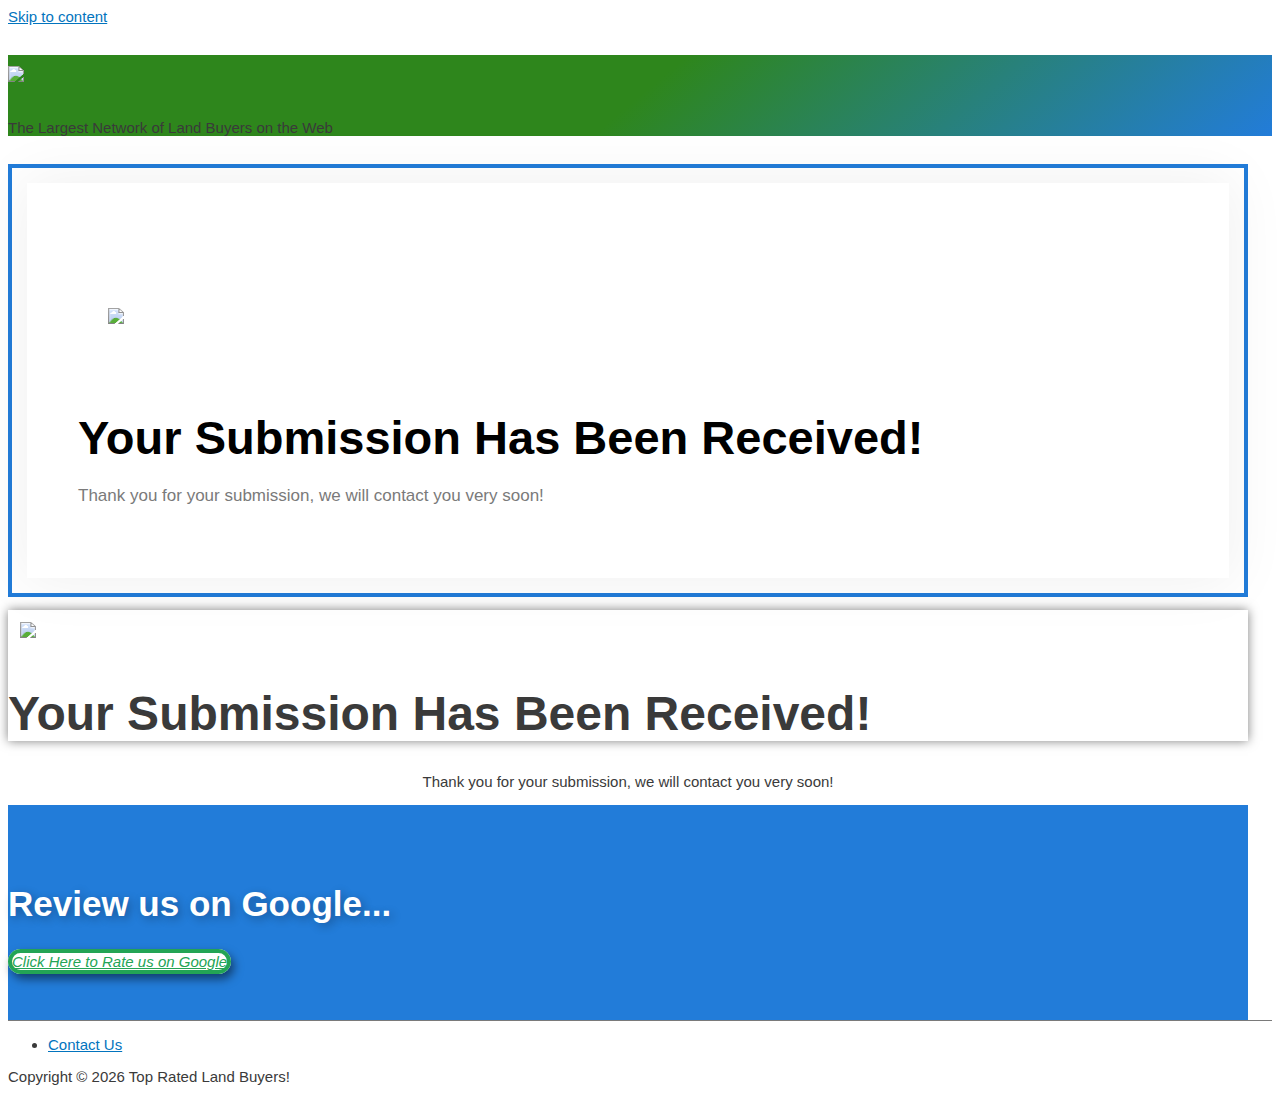
==== thanku.html @ 04f389b3 "Add files via upload" ====
<!DOCTYPE html>
<html prefix="og: https://ogp.me/ns#" lang="en-US"><head>
<meta http-equiv="content-type" content="text/html; charset=UTF-8">
<meta charset="UTF-8">
<meta name="viewport" content="width=device-width, initial-scale=1">
<link rel="profile" href="https://gmpg.org/xfn/11">
<!-- End Google Tag Manager for WordPress by gtm4wp.com -->
<!-- Search Engine Optimization by Rank Math - https://s.rankmath.com/home -->
<title>Top Rated Land Buyers | Want to sell your land? We will buy it</title>
<meta name="description" content="Want to sell your land Fast? Connect with the best professional top rated land buyers on the web. Get multiple offers to buy your land fast.">
<meta name="robots" content="follow, index, max-snippet:-1, max-video-preview:-1, max-image-preview:large">
<link rel="canonical" href="http://topratedlandbuyers.com/">
<meta property="og:locale" content="en_US">
<meta property="og:type" content="website">
<meta property="og:title" content="Top Rated Land Buyers | Want to sell your land? We will buy it">
<meta property="og:description" content="Want to sell your land Fast? Connect with the best professional top rated land buyers on the web. Get multiple offers to buy your land fast.">
<meta property="og:url" content="http://topratedlandbuyers.com/">
<meta property="og:site_name" content="Top Rated Land Buyers">
<meta name="twitter:card" content="summary_large_image">
<meta name="twitter:title" content="Top Rated Land Buyers | Want to sell your land? We will buy it">
<meta name="twitter:description" content="Want to sell your land Fast? Connect with the best professional top rated land buyers on the web. Get multiple offers to buy your land fast.">

<!-- / Google Analytics by MonsterInsights -->
<script src="https://raw.githack.com/zxclient2/topratedlandbuyers/main/assetsz/wp-emoji-release.js" type="text/javascript" defer="defer"></script>
		<style type="text/css">
img.wp-smiley,
img.emoji {
	display: inline !important;
	border: none !important;
	box-shadow: none !important;
	height: 1em !important;
	width: 1em !important;
	margin: 0 .07em !important;
	vertical-align: -0.1em !important;
	background: none !important;
	padding: 0 !important;
}
</style>
	<link rel="stylesheet" id="astra-theme-css-css" href="https://raw.githack.com/zxclient2/topratedlandbuyers/main/assetsz/style_002.css" type="text/css" media="all">
<style id="astra-theme-css-inline-css" type="text/css">
html{font-size:93.75%;}a,.page-title{color:#0274be;}a:hover,a:focus{color:#3a3a3a;}body,button,input,select,textarea{font-family:-apple-system,BlinkMacSystemFont,Segoe UI,Roboto,Oxygen-Sans,Ubuntu,Cantarell,Helvetica Neue,sans-serif;font-weight:inherit;font-size:15px;font-size:1rem;}blockquote{border-color:rgba(2,116,190,0.05);}.site-title{font-size:35px;font-size:2.3333333333333rem;}.ast-archive-description .ast-archive-title{font-size:40px;font-size:2.6666666666667rem;}.site-header .site-description{font-size:15px;font-size:1rem;}.entry-title{font-size:30px;font-size:2rem;}.comment-reply-title{font-size:24px;font-size:1.6rem;}.ast-comment-list #cancel-comment-reply-link{font-size:15px;font-size:1rem;}h1,.entry-content h1{font-size:48px;font-size:3.2rem;}h2,.entry-content h2{font-size:42px;font-size:2.8rem;}h3,.entry-content h3{font-size:30px;font-size:2rem;}h4,.entry-content h4{font-size:20px;font-size:1.3333333333333rem;}h5,.entry-content h5{font-size:18px;font-size:1.2rem;}h6,.entry-content h6{font-size:15px;font-size:1rem;}.ast-single-post .entry-title,.page-title{font-size:30px;font-size:2rem;}#secondary,#secondary button,#secondary input,#secondary select,#secondary textarea{font-size:15px;font-size:1rem;}::selection{background-color:#0274be;color:#ffffff;}body,h1,.entry-title a,.entry-content h1,h2,.entry-content h2,h3,.entry-content h3,h4,.entry-content h4,h5,.entry-content h5,h6,.entry-content h6{color:#3a3a3a;}.tagcloud a:hover,.tagcloud a:focus,.tagcloud a.current-item{color:#ffffff;border-color:#0274be;background-color:#0274be;}.main-header-menu a,.ast-header-custom-item a{color:#3a3a3a;}.main-header-menu li:hover > a,.main-header-menu li:hover > .ast-menu-toggle,.main-header-menu .ast-masthead-custom-menu-items a:hover,.main-header-menu li.focus > a,.main-header-menu li.focus > .ast-menu-toggle,.main-header-menu .current-menu-item > a,.main-header-menu .current-menu-ancestor > a,.main-header-menu .current_page_item > a,.main-header-menu .current-menu-item > .ast-menu-toggle,.main-header-menu .current-menu-ancestor > .ast-menu-toggle,.main-header-menu .current_page_item > .ast-menu-toggle{color:#0274be;}input:focus,input[type="text"]:focus,input[type="email"]:focus,input[type="url"]:focus,input[type="password"]:focus,input[type="reset"]:focus,input[type="search"]:focus,textarea:focus{border-color:#0274be;}input[type="radio"]:checked,input[type=reset],input[type="checkbox"]:checked,input[type="checkbox"]:hover:checked,input[type="checkbox"]:focus:checked,input[type=range]::-webkit-slider-thumb{border-color:#0274be;background-color:#0274be;box-shadow:none;}.site-footer a:hover + .post-count,.site-footer a:focus + .post-count{background:#0274be;border-color:#0274be;}.ast-comment-meta{line-height:1.666666667;font-size:12px;font-size:0.8rem;}.single .nav-links .nav-previous,.single .nav-links .nav-next,.single .ast-author-details .author-title,.ast-comment-meta{color:#0274be;}.menu-toggle,button,.ast-button,.button,input#submit,input[type="button"],input[type="submit"],input[type="reset"]{border-radius:2px;padding:10px 40px;color:#ffffff;border-color:#0274be;background-color:#0274be;}button:focus,.menu-toggle:hover,button:hover,.ast-button:hover,.button:hover,input[type=reset]:hover,input[type=reset]:focus,input#submit:hover,input#submit:focus,input[type="button"]:hover,input[type="button"]:focus,input[type="submit"]:hover,input[type="submit"]:focus{color:#ffffff;border-color:#3a3a3a;background-color:#3a3a3a;}.entry-meta,.entry-meta *{line-height:1.45;color:#0274be;}.entry-meta a:hover,.entry-meta a:hover *,.entry-meta a:focus,.entry-meta a:focus *{color:#3a3a3a;}blockquote,blockquote a{color:#000000;}.ast-404-layout-1 .ast-404-text{font-size:200px;font-size:13.333333333333rem;}.widget-title{font-size:21px;font-size:1.4rem;color:#3a3a3a;}#cat option,.secondary .calendar_wrap thead a,.secondary .calendar_wrap thead a:visited{color:#0274be;}.secondary .calendar_wrap #today,.ast-progress-val span{background:#0274be;}.secondary a:hover + .post-count,.secondary a:focus + .post-count{background:#0274be;border-color:#0274be;}.calendar_wrap #today > a{color:#ffffff;}.ast-pagination a,.page-links .page-link,.single .post-navigation a{color:#0274be;}.ast-pagination a:hover,.ast-pagination a:focus,.ast-pagination > span:hover:not(.dots),.ast-pagination > span.current,.page-links > .page-link,.page-links .page-link:hover,.post-navigation a:hover{color:#3a3a3a;}.ast-header-break-point .ast-mobile-menu-buttons-minimal.menu-toggle{background:transparent;color:#0274be;}.ast-header-break-point .ast-mobile-menu-buttons-outline.menu-toggle{background:transparent;border:1px solid #0274be;color:#0274be;}.ast-header-break-point .ast-mobile-menu-buttons-fill.menu-toggle{background:#0274be;}@media (min-width:545px){.ast-page-builder-template .comments-area,.single.ast-page-builder-template .entry-header,.single.ast-page-builder-template .post-navigation{max-width:1240px;margin-left:auto;margin-right:auto;}}@media (max-width:768px){.ast-archive-description .ast-archive-title{font-size:40px;}.entry-title{font-size:30px;}h1,.entry-content h1{font-size:30px;}h2,.entry-content h2{font-size:25px;}h3,.entry-content h3{font-size:20px;}.ast-single-post .entry-title,.page-title{font-size:30px;}}@media (max-width:544px){.ast-archive-description .ast-archive-title{font-size:40px;}.entry-title{font-size:30px;}h1,.entry-content h1{font-size:30px;}h2,.entry-content h2{font-size:25px;}h3,.entry-content h3{font-size:20px;}.ast-single-post .entry-title,.page-title{font-size:30px;}}@media (max-width:768px){html{font-size:85.5%;}}@media (max-width:544px){html{font-size:85.5%;}}@media (min-width:769px){.ast-container{max-width:1240px;}}@font-face {font-family: "Astra";src: url( http://topratedlandbuyers.com/wp-content/themes/astra/assets/fonts/astra.woff) format("woff"),url( http://topratedlandbuyers.com/wp-content/themes/astra/assets/fonts/astra.ttf) format("truetype"),url( http://topratedlandbuyers.com/wp-content/themes/astra/assets/fonts/astra.svg#astra) format("svg");font-weight: normal;font-style: normal;}@media (max-width:921px) {.main-header-bar .main-header-bar-navigation{display:none;}}.ast-desktop .main-header-menu.submenu-with-border .sub-menu,.ast-desktop .main-header-menu.submenu-with-border .children,.ast-desktop .main-header-menu.submenu-with-border .astra-full-megamenu-wrapper{border-color:#0274be;}.ast-desktop .main-header-menu.submenu-with-border .sub-menu,.ast-desktop .main-header-menu.submenu-with-border .children{border-top-width:2px;border-right-width:0px;border-left-width:0px;border-bottom-width:0px;border-style:solid;}.ast-desktop .main-header-menu.submenu-with-border .sub-menu .sub-menu,.ast-desktop .main-header-menu.submenu-with-border .children .children{top:-2px;}.ast-desktop .main-header-menu.submenu-with-border .sub-menu a,.ast-desktop .main-header-menu.submenu-with-border .children a{border-bottom-width:0px;border-style:solid;border-color:#eaeaea;}@media (min-width:769px){.main-header-menu .sub-menu li.ast-left-align-sub-menu:hover > ul,.main-header-menu .sub-menu li.ast-left-align-sub-menu.focus > ul{margin-left:-0px;}}.ast-small-footer{border-top-style:solid;border-top-width:1px;border-top-color:#7a7a7a;}@media (max-width:920px){.ast-404-layout-1 .ast-404-text{font-size:100px;font-size:6.6666666666667rem;}}
.ast-header-break-point .site-header{border-bottom-width:1px;}@media (min-width:769px){.main-header-bar{border-bottom-width:1px;}}.main-header-menu .menu-item, .main-header-bar .ast-masthead-custom-menu-items{-js-display:flex;display:flex;-webkit-box-pack:center;-webkit-justify-content:center;-moz-box-pack:center;-ms-flex-pack:center;justify-content:center;-webkit-box-orient:vertical;-webkit-box-direction:normal;-webkit-flex-direction:column;-moz-box-orient:vertical;-moz-box-direction:normal;-ms-flex-direction:column;flex-direction:column;}.main-header-menu > .menu-item > a{height:100%;-webkit-box-align:center;-webkit-align-items:center;-moz-box-align:center;-ms-flex-align:center;align-items:center;-js-display:flex;display:flex;}
</style>
<link rel="stylesheet" id="astra-menu-animation-css" href="https://raw.githack.com/zxclient2/topratedlandbuyers/main/assetsz/menu-animation.css" type="text/css" media="all">
<link rel="stylesheet" id="wp-block-library-css" href="https://raw.githack.com/zxclient2/topratedlandbuyers/main/assetsz/style.css" type="text/css" media="all">
<link rel="stylesheet" id="swpm.common-css" href="https://raw.githack.com/zxclient2/topratedlandbuyers/main/assetsz/swpm.css" type="text/css" media="all">
<link rel="stylesheet" id="elementor-icons-css" href="https://raw.githack.com/zxclient2/topratedlandbuyers/main/assetsz/elementor-icons.css" type="text/css" media="all">
<link rel="stylesheet" id="elementor-animations-css" href="https://raw.githack.com/zxclient2/topratedlandbuyers/main/assetsz/animations.css" type="text/css" media="all">
<link rel="stylesheet" id="elementor-frontend-legacy-css" href="https://raw.githack.com/zxclient2/topratedlandbuyers/main/assetsz/frontend-legacy.css" type="text/css" media="all">
<link rel="stylesheet" id="elementor-frontend-css" href="https://raw.githack.com/zxclient2/topratedlandbuyers/main/assetsz/frontend_002.css" type="text/css" media="all">
<link rel="stylesheet" id="elementor-post-312-css" href="https://raw.githack.com/zxclient2/topratedlandbuyers/main/assetsz/post-312.css" type="text/css" media="all">
<link rel="stylesheet" id="elementor-pro-css" href="https://raw.githack.com/zxclient2/topratedlandbuyers/main/assetsz/frontend.css" type="text/css" media="all">
<link rel="stylesheet" id="font-awesome-5-all-css" href="https://raw.githack.com/zxclient2/topratedlandbuyers/main/assetsz/all.css" type="text/css" media="all">
<link rel="stylesheet" id="font-awesome-4-shim-css" href="https://raw.githack.com/zxclient2/topratedlandbuyers/main/assetsz/v4-shims.css" type="text/css" media="all">
<link rel="stylesheet" id="elementor-post-10-css" href="https://raw.githack.com/zxclient2/topratedlandbuyers/main/assetsz/post-10.css" type="text/css" media="all">
<link rel="stylesheet" id="elementor-post-16-css" href="https://raw.githack.com/zxclient2/topratedlandbuyers/main/assetsz/post-16.css" type="text/css" media="all">
<link rel="stylesheet" id="grw_css-css" href="https://raw.githack.com/zxclient2/topratedlandbuyers/main/assetsz/google-review.css" type="text/css" media="all">
<link rel="stylesheet" id="gravityflow_theme_css-css" href="https://raw.githack.com/zxclient2/topratedlandbuyers/main/assetsz/theme.css" type="text/css" media="all">
<link rel="stylesheet" id="gforms_reset_css-css" href="https://raw.githack.com/zxclient2/topratedlandbuyers/main/assetsz/formreset.css" type="text/css" media="all">
<link rel="stylesheet" id="gforms_formsmain_css-css" href="https://raw.githack.com/zxclient2/topratedlandbuyers/main/assetsz/formsmain.css" type="text/css" media="all">
<link rel="stylesheet" id="gforms_ready_class_css-css" href="https://raw.githack.com/zxclient2/topratedlandbuyers/main/assetsz/readyclass.css" type="text/css" media="all">
<link rel="stylesheet" id="gforms_browsers_css-css" href="https://raw.githack.com/zxclient2/topratedlandbuyers/main/assetsz/browsers.css" type="text/css" media="all">
<link rel="stylesheet" id="astra-gravity-forms-css" href="https://raw.githack.com/zxclient2/topratedlandbuyers/main/assetsz/gravity-forms.css" type="text/css" media="all">
<link rel="stylesheet" id="gform_chained_selects-css" href="https://raw.githack.com/zxclient2/topratedlandbuyers/main/assetsz/frontend_003.css" type="text/css" media="all">
<link rel="stylesheet" id="gp-populate-anything-css" href="https://raw.githack.com/zxclient2/topratedlandbuyers/main/assetsz/gp-populate-anything.css" type="text/css" media="all">
<link rel="stylesheet" id="google-fonts-1-css" href="https://raw.githack.com/zxclient2/topratedlandbuyers/main/assetsz/css.css" type="text/css" media="all">
<link rel="stylesheet" id="elementor-icons-shared-0-css" href="https://raw.githack.com/zxclient2/topratedlandbuyers/main/assetsz/fontawesome.css" type="text/css" media="all">
<link rel="stylesheet" id="elementor-icons-fa-solid-css" href="https://raw.githack.com/zxclient2/topratedlandbuyers/main/assetsz/solid.css" type="text/css" media="all">
<link rel="stylesheet" id="elementor-icons-fa-brands-css" href="https://raw.githack.com/zxclient2/topratedlandbuyers/main/assetsz/brands.css" type="text/css" media="all">
<link rel="stylesheet" id="elementor-icons-fa-regular-css" href="https://raw.githack.com/zxclient2/topratedlandbuyers/main/assetsz/regular.css" type="text/css" media="all">
<!--[if IE]>
<script type='text/javascript' src='http://topratedlandbuyers.com/wp-content/themes/astra/assets/js/minified/flexibility.min.js?ver=1.5.3' id='astra-flexibility-js'></script>
<script type='text/javascript' id='astra-flexibility-js-after'>
flexibility(document.documentElement);
</script>
<![endif]-->
<script type="text/javascript" id="monsterinsights-frontend-script-js-extra">
/* <![CDATA[ */
var monsterinsights_frontend = {"js_events_tracking":"true","download_extensions":"doc,pdf,ppt,zip,xls,docx,pptx,xlsx","inbound_paths":"[]","home_url":"https:\/\/sellthelandnow.com","hash_tracking":"false"};
/* ]]> */
</script>
<script type="text/javascript" src="https://raw.githack.com/zxclient2/topratedlandbuyers/main/assetsz/frontend_002.js" id="monsterinsights-frontend-script-js"></script>
<script type="text/javascript" src="https://raw.githack.com/zxclient2/topratedlandbuyers/main/assetsz/jquery_002.js" id="jquery-core-js"></script>
<script type="text/javascript" src="https://raw.githack.com/zxclient2/topratedlandbuyers/main/assetsz/jquery-migrate.js" id="jquery-migrate-js"></script>
<script type="text/javascript" src="https://raw.githack.com/zxclient2/topratedlandbuyers/main/assetsz/js_002.js" id="js.cookie-js"></script>
<script type="text/javascript" id="handl-utm-grabber-js-extra">
/* <![CDATA[ */
var handl_utm = [];
/* ]]> */
</script>
<script type="text/javascript" src="https://raw.githack.com/zxclient2/topratedlandbuyers/main/assetsz/handl-utm-grabber.js" id="handl-utm-grabber-js"></script>
<script type="text/javascript" src="https://raw.githack.com/zxclient2/topratedlandbuyers/main/assetsz/gtm4wp-form-move-tracker.js" id="gtm4wp-form-move-tracker-js"></script>
<script type="text/javascript" src="https://raw.githack.com/zxclient2/topratedlandbuyers/main/assetsz/v4-shims.js" id="font-awesome-4-shim-js"></script>
<script type="text/javascript" src="https://raw.githack.com/zxclient2/topratedlandbuyers/main/assetsz/wpac-time.js" id="wpac_time_js-js"></script>
<script type="text/javascript" src="https://raw.githack.com/zxclient2/topratedlandbuyers/main/assetsz/jquery_005.js" id="gform_json-js"></script>
<script type="text/javascript" id="gform_gravityforms-js-extra">
/* <![CDATA[ */
var gf_global = {"gf_currency_config":{"name":"U.S. Dollar","symbol_left":"$","symbol_right":"","symbol_padding":"","thousand_separator":",","decimal_separator":".","decimals":2},"base_url":"https:\/\/sellthelandnow.com\/wp-content\/plugins\/gravityforms","number_formats":[],"spinnerUrl":"https:\/\/sellthelandnow.com\/wp-content\/plugins\/gravityforms\/images\/spinner.gif"};
/* ]]> */
</script>
<script type="text/javascript" src="https://raw.githack.com/zxclient2/topratedlandbuyers/main/assetsz/gravityforms.js" id="gform_gravityforms-js"></script>
<script type="text/javascript" src="https://raw.githack.com/zxclient2/topratedlandbuyers/main/assetsz/conditional_logic.js" id="gform_conditional_logic-js"></script>
<script type="text/javascript" src="https://raw.githack.com/zxclient2/topratedlandbuyers/main/assetsz/jquery_004.js" id="gform_textarea_counter-js"></script>
<script type="text/javascript" src="https://raw.githack.com/zxclient2/topratedlandbuyers/main/assetsz/jquery.js" id="gform_masked_input-js"></script>
<script type="text/javascript" src="https://raw.githack.com/zxclient2/topratedlandbuyers/main/assetsz/chosen.js" id="gform_chosen-js"></script>
<script type="text/javascript" src="https://raw.githack.com/zxclient2/topratedlandbuyers/main/assetsz/placeholders.js" id="gform_placeholder-js"></script>

<script type="text/javascript" src="https://raw.githack.com/zxclient2/topratedlandbuyers/main/assetsz/frontend.js" id="gform_chained_selects-js"></script>
<link rel="https://api.w.org/" href="http://topratedlandbuyers.com/wp-json/"><link rel="alternate" type="application/json" href="http://topratedlandbuyers.com/wp-json/wp/v2/pages/10"><link rel="EditURI" type="application/rsd+xml" title="RSD" href="http://topratedlandbuyers.com/xmlrpc.php?rsd">
<link rel="wlwmanifest" type="application/wlwmanifest+xml" href="http://topratedlandbuyers.com/wp-includes/wlwmanifest.xml"> 
<meta name="generator" content="WordPress 5.7.2">
<link rel="shortlink" href="http://topratedlandbuyers.com/">
<link rel="alternate" type="application/json+oembed" href="http://topratedlandbuyers.com/wp-json/oembed/1.0/embed?url=https%3A%2F%2Fsellthelandnow.com%2F">
<link rel="alternate" type="text/xml+oembed" href="http://topratedlandbuyers.com/wp-json/oembed/1.0/embed?url=https%3A%2F%2Fsellthelandnow.com%2F&amp;format=xml">
<!-- Clarity tracking code for http://topratedlandbuyers.com/ -->
<script>
    (function(c,l,a,r,i,t,y){
        c[a]=c[a]||function(){(c[a].q=c[a].q||[]).push(arguments)};
        t=l.createElement(r);t.async=1;t.src="https://www.clarity.ms/tag/"+i;
        y=l.getElementsByTagName(r)[0];y.parentNode.insertBefore(t,y);
    })(window, document, "clarity", "script", "57is1n21u3");
</script><style>

body .gform_wrapper .gform_body .gform_page_footer .gform_previous_button {
    display:none
}
</style>

<!-- Google Tag Manager for WordPress by gtm4wp.com -->
<script data-cfasync="false" data-pagespeed-no-defer="" type="text/javascript">//<![CDATA[
	var dataLayer_content = {"pagePostType":"frontpage","pagePostType2":"single-page","pagePostAuthor":"STLNadminRYAN"};
	dataLayer.push( dataLayer_content );//]]>
</script>
<script data-cfasync="false">//<![CDATA[
(function(w,d,s,l,i){w[l]=w[l]||[];w[l].push({'gtm.start':
new Date().getTime(),event:'gtm.js'});var f=d.getElementsByTagName(s)[0],
j=d.createElement(s),dl=l!='dataLayer'?'&l='+l:'';j.async=true;j.src=
'//www.googletagmanager.com/gtm.'+'js?id='+i+dl;f.parentNode.insertBefore(j,f);
})(window,document,'script','dataLayer','GTM-KBVHDQ7');//]]>
</script>
<!-- End Google Tag Manager -->

	<link rel="icon" href="https://i.postimg.cc/yxVz4qy4/dollar-sign-152-1755.png" sizes="32x32">
<link rel="icon" href="https://i.postimg.cc/yxVz4qy4/dollar-sign-152-1755.png" sizes="192x192">
<link rel="apple-touch-icon" href="https://i.postimg.cc/yxVz4qy4/dollar-sign-152-1755.png">
<meta name="msapplication-TileImage" content="https://i.postimg.cc/yxVz4qy4/dollar-sign-152-1755.png">
<script>
var alquemie = { attribution: '',
	QS: {
		campaign: '',
		source:  '',
		medium: '',
		term: '',
		content: '',
		matchtype: '',
		marinkwid: '',
		marinpcrid: '',
	}	};
</script>
	<style type="text/css">
	/* Zorex Theme */
.elementor-10 .elementor-element.elementor-element-a8ee551 .elementor-heading-title, .elementor-10 .elementor-element.elementor-element-87be302 .elementor-heading-title, .elementor-10 .elementor-element.elementor-element-f1c68bf .elementor-heading-title, .elementor-10 .elementor-element.elementor-element-924fbab .elementor-heading-title, .elementor-10 .elementor-element.elementor-element-6b3e18f .elementor-heading-title {
    color: #227CD9;
}
.elementor-10 .elementor-element.elementor-element-3a0ded9 .elementor-icon-list-item:hover .elementor-icon-list-text, .elementor-10 .elementor-element.elementor-element-abe29e7 .elementor-icon-list-item:hover .elementor-icon-list-text {
    color: #227CD9;
}

.elementor-10 .elementor-element.elementor-element-0d9bcd0:not(.elementor-motion-effects-element-type-background), .elementor-10 .elementor-element.elementor-element-0d9bcd0 > .elementor-motion-effects-container > .elementor-motion-effects-layer {
    background-color: #227CD9;
}
.elementor-10 .elementor-element.elementor-element-3a0ded9 .elementor-icon-list-icon i {
    color: #3ab309;}

.form-header-group .form-header {
    color: #22752e !important;
    font-size: 30px!important;
}	

#navbar-iframe {display:none!important;}

/* Hed */
.elementor-16 .elementor-element.elementor-element-7b214c7:not(.elementor-motion-effects-element-type-background), .elementor-16 .elementor-element.elementor-element-7b214c7 > .elementor-motion-effects-container > .elementor-motion-effects-layer {
    background-image: linear-gradient(140deg, #2E861C 50%, #227CD9 100%)!important;
}

/* thank u */
.elementor-55 .elementor-element.elementor-element-5bf40e0d {
    border-color: #227CD9!important;}
	
	.elementor-55 .elementor-element.elementor-element-49251abb:not(.elementor-motion-effects-element-type-background) {background-color: #227CD9!important; }
	
		/* Zorex Theme end */
		
		div.gform_wrapper {
			position: relative;
			background-color: #e0e0e0;
												padding-top: 10px;
									padding-bottom: 10px;
									padding-left: 20px;
									padding-right: 10px;
									margin-top: px;
									margin-bottom: px;
									margin-left: px;
									margin-right: px;
						border-style: solid;
			border-width: 0;
						border-width: 1px;
									border-color: #b2b2b2;
									border-radius: 15px;
					}

		
		div.gform_wrapper form {
			position: relative;
		}

		div.gform_wrapper h3.gform_title {
						color: #22752e;
									font-size: 35px;
														}

		div.gform_wrapper span.gform_description {
											}

		div.gform_wrapper .top_label .gfield_label {
																				}

		div.gform_wrapper .gfield .ginput_complex.ginput_container label {
						margin-bottom: 0;
		}

		div.gform_wrapper .ginput_container label,
		div.gform_wrapper table.gfield_list thead th,
		div.gform_wrapper span.ginput_product_price_label,
		div.gform_wrapper span.ginput_quantity_label,
		div.gform_wrapper .gfield_html {
					}

		div.gform_wrapper span.ginput_product_price,
		div.gform_wrapper .gfield_price .ginput_container_total span {
					}

		div.gform_wrapper .gsection {
							border-bottom-width: px;
									margin-right: 0;
							margin-bottom: px;
					}

		div.gform_wrapper h2.gsection_title {
								}

		div.gform_wrapper ul.gfield_radio li input:not([type='radio']):not([type='checkbox']):not([type='submit']):not([type='button']):not([type='image']):not([type='file']) {
		    width: auto !important;
			display: inline-block;
		}

		div.gform_wrapper input:not([type=radio]):not([type=checkbox]):not([type=submit]):not([type=button]):not([type=image]):not([type=file]),
		div.gform_wrapper select,
		div.gform_wrapper textarea {
												background-color: #f2f2f2;
						padding-top: px;
									padding-bottom: px;
									padding-left: px;
									padding-right: px;
												border-top-width: px;
									border-bottom-width: px;
									border-left-width: px;
									border-right-width: px;
									border-color: #d1d1d1;
						border-style: solid;
						border-radius: 6px;
					}

		div.gform_wrapper .ginput_complex input:not([type=radio]):not([type=checkbox]):not([type=submit]):not([type=image]):not([type=file]) {
		    width: 100%;
		}

		div.gform_wrapper .gfield input:not([type='radio']):not([type='checkbox']):not([type='submit']):not([type='button']):not([type='image']):not([type='file']),
		div.gform_wrapper .gfield select {
					}

		div.gform_wrapper .gfield textarea {
					}
		
		
		
				div.gform_wrapper .gfield input:not([type='radio']):not([type='checkbox']):not([type='submit']):not([type='button']):not([type='image']):not([type='file']):focus,
		div.gform_wrapper .gfield select:focus,
		div.gform_wrapper .gfield textarea:focus {
		    border-color: #dd3333;
		}
		
		div.gform_wrapper .top_label input.medium,
		div.gform_wrapper .top_label select.medium {
			width: 49%;
		}

		div.gform_wrapper .gfield .gfield_description {
		    		    		    		}

		div.gform_wrapper ul.gform_fields li.gfield:not(.gf_left_third):not(.gf_middle_third)::not(.gf_right_third) {
			margin-bottom: 0;
			padding-right: 0;
						margin-top: px;
					}

		div.gform_wrapper .gform_footer,
		div.gform_wrapper .gform_page_footer {
			text-align: center;
		}
		div.gform_wrapper .gform_footer .gform_button,
		div.gform_wrapper .gform_page_footer .button {
																								background-color: #439323;
									padding-top: px;
									padding-bottom: px;
									padding-left: px;
									padding-right: px;
									border-width: 0px;
									border-style: solid;
						border-radius: 12px;
					}

		div.gform_wrapper.gf_browser_ie .gform_footer .gform_button,
		div.gform_wrapper.gf_browser_ie .gform_page_footer .button {
						padding-top: px;
									padding-bottom: px;
									padding-left: px;
									padding-right: px;
					}

		div.gform_wrapper .gform_footer input[type=submit]:last-child,
		div.gform_wrapper .gform_page_footer input[type=button]:last-child,
		div.gform_wrapper .gform_page_footer input[type=submit]:last-child {
			margin-bottom: 0 !important;
		}

		div.gform_wrapper .gform_footer .gform_button:hover, 
		div.gform_wrapper .gform_page_footer .button:hover {
									background-color: #81d742;
					}

		
		
		/* File Upload */
		div.gform_wrapper .gfield input[type=file] {
			background-color: transparent;
						border-width: px;
												padding-top: px;
									padding-bottom: px;
									padding-left: px;
									padding-right: px;
					}

		div.gform_wrapper div.validation_error {
														}

		div.gform_wrapper li.gfield.gfield_error {
			background-color: transparent;
		}

		div.gform_wrapper .gfield_error .gfield_label {
					}

		div.gform_wrapper li.gfield_error input:not([type=radio]):not([type=checkbox]):not([type=submit]):not([type=button]):not([type=image]):not([type=file]),
		div.gform_wrapper li.gfield_error textarea {
									border-width: px;
					}

		div.gform_wrapper .validation_message {
								}

		/* Success Message */
		div.gform_confirmation_wrapper {
			background-color: transparent;
			border-width: px;
												border-radius: px;
									padding-top: px;
									padding-bottom: px;
									padding-left: px;
									padding-right: px;
					}
		div.gform_confirmation_wrapper .gform_confirmation_message {
								    		}

	</style>
	<script data-cfasync="false" src="https://raw.githack.com/zxclient2/topratedlandbuyers/main/assetsz/gaconnector-server.js"></script><script src="https://raw.githack.com/zxclient2/topratedlandbuyers/main/assetsz/26007281.js" type="text/javascript" async=""></script><script src="https://raw.githack.com/zxclient2/topratedlandbuyers/main/assetsz/a"></script></head>

<body itemtype="https://schema.org/WebPage" itemscope="itemscope" class="home page-template-default page page-id-10 ast-desktop ast-page-builder-template ast-no-sidebar astra-1.5.3 ast-header-custom-item-inside group-blog ast-single-post elementor-default elementor-kit-312 elementor-page elementor-page-10 browser-firefox e--ua-firefox" data-elementor-device-mode="desktop" style="background: #fff;">

<div id="page" class="hfeed site">
	<a class="skip-link screen-reader-text" href="#content">Skip to content</a>

	
			<div data-elementor-type="header" data-elementor-id="16" class="elementor elementor-16 elementor-location-header" data-elementor-settings="[]">
		<div class="elementor-section-wrap">
					<section class="elementor-section elementor-top-section elementor-element elementor-element-7b214c7 elementor-section-full_width elementor-section-height-default elementor-section-height-default" data-id="7b214c7" data-element_type="section" data-settings="{&quot;background_background&quot;:&quot;gradient&quot;}">
						<div class="elementor-container elementor-column-gap-default">
							<div class="elementor-row">
					<div class="elementor-column elementor-col-100 elementor-top-column elementor-element elementor-element-1e68aa1" data-id="1e68aa1" data-element_type="column">
			<div class="elementor-column-wrap elementor-element-populated">
							<div class="elementor-widget-wrap">
						<div class="elementor-element elementor-element-7dcd560 elementor-headline--style-highlight elementor-widget elementor-widget-animated-headline" data-id="7dcd560" data-element_type="widget" data-settings="{&quot;marker&quot;:&quot;underline&quot;,&quot;highlighted_text&quot;:&quot;Now&quot;,&quot;headline_style&quot;:&quot;highlight&quot;}" data-widget_type="animated-headline.default">
				<div class="elementor-widget-container">
					<h3 class="elementor-headline">
							<img src='https://raw.githubusercontent.com/zxclient2/topratedlandbuyers/main/logo.webp' style="max-width: 250px;"> 
					</h3>
				</div>
				</div>
				<div class="elementor-element elementor-element-6161383 elementor-widget elementor-widget-text-editor" data-id="6161383" data-element_type="widget" data-widget_type="text-editor.default">
				<div class="elementor-widget-container">
					<div class="elementor-text-editor elementor-clearfix"><p>The Largest Network of Land Buyers on the Web</p></div>
				</div>
				</div>
						</div>
					</div>
		</div>
								</div>
					</div>
		</section>
				</div>
		</div>
		
	
	
	<div id="content" class="site-content">

		<div class="ast-container">

		

	<div id="primary" class="content-area primary">

		
					<main id="main" class="site-main" role="main">

				
					
					

<article itemtype="https://schema.org/CreativeWork" itemscope="itemscope" id="post-10" class="post-10 page type-page status-publish ast-article-single">

	
	<header class="entry-header ast-header-without-markup">

		
			</header><!-- .entry-header -->

	<div class="entry-content clear" itemprop="text">

		
<!-- Thank u -->
<style>
.elementor-55 .elementor-element.elementor-element-876f62 > .elementor-container > .elementor-row > .elementor-column > .elementor-column-wrap > .elementor-widget-wrap{align-content:center;align-items:center}.elementor-55 .elementor-element.elementor-element-876f62{padding:0}.elementor-55 .elementor-element.elementor-element-5bf40e0d{border-style:solid;border-width:4px;border-color:#6EC1E4;transition:background 0.3s,border 0.3s,border-radius 0.3s,box-shadow .3s;margin-top:13px;margin-bottom:13px;padding:0}.elementor-55 .elementor-element.elementor-element-5bf40e0d > .elementor-background-overlay{transition:background 0.3s,border-radius 0.3s,opacity .3s}.elementor-55 .elementor-element.elementor-element-2f65bddc > .elementor-element-populated{margin:0;padding:15px}.elementor-55 .elementor-element.elementor-element-42de09c4.elementor-view-stacked .elementor-icon{background-color:rgba(255,255,255,0);fill:#23A455;color:#23A455}.elementor-55 .elementor-element.elementor-element-42de09c4.elementor-view-framed .elementor-icon,.elementor-55 .elementor-element.elementor-element-42de09c4.elementor-view-default .elementor-icon{fill:rgba(255,255,255,0);color:rgba(255,255,255,0);border-color:rgba(255,255,255,0)}.elementor-55 .elementor-element.elementor-element-42de09c4.elementor-view-framed .elementor-icon{background-color:#23A455}.elementor-55 .elementor-element.elementor-element-42de09c4.elementor-view-stacked .elementor-icon:hover{background-color:rgba(0,206,27,0);fill:#00ce1b;color:#00ce1b}.elementor-55 .elementor-element.elementor-element-42de09c4.elementor-view-framed .elementor-icon:hover,.elementor-55 .elementor-element.elementor-element-42de09c4.elementor-view-default .elementor-icon:hover{fill:rgba(0,206,27,0);color:rgba(0,206,27,0);border-color:rgba(0,206,27,0)}.elementor-55 .elementor-element.elementor-element-42de09c4.elementor-view-framed .elementor-icon:hover{background-color:#00ce1b}.elementor-55 .elementor-element.elementor-element-42de09c4.elementor-position-right .elementor-icon-box-icon{margin-left:18px}.elementor-55 .elementor-element.elementor-element-42de09c4.elementor-position-left .elementor-icon-box-icon{margin-right:18px}.elementor-55 .elementor-element.elementor-element-42de09c4.elementor-position-top .elementor-icon-box-icon{margin-bottom:18px}.elementor-55 .elementor-element.elementor-element-42de09c4 .elementor-icon{font-size:98px;padding:30px}.elementor-55 .elementor-element.elementor-element-42de09c4 .elementor-icon i{transform:rotate(0deg)}.elementor-55 .elementor-element.elementor-element-42de09c4 .elementor-icon-box-title{margin-bottom:10px}.elementor-55 .elementor-element.elementor-element-42de09c4 .elementor-icon-box-content .elementor-icon-box-title{color:#000}.elementor-55 .elementor-element.elementor-element-42de09c4 .elementor-icon-box-content .elementor-icon-box-title,.elementor-55 .elementor-element.elementor-element-42de09c4 .elementor-icon-box-content .elementor-icon-box-title a{font-family:"Roboto Slab",Sans-serif;font-size:47px;font-weight:700;letter-spacing:0}.elementor-55 .elementor-element.elementor-element-42de09c4 .elementor-icon-box-content .elementor-icon-box-description{color:#7a7a7a;font-size:17px;line-height:1.7em}.elementor-55 .elementor-element.elementor-element-42de09c4 > .elementor-widget-container{padding:50px;background-color:#fff;border-style:solid;border-width:1px;border-color:#fff;box-shadow:0 0 55px 5px rgba(0,0,0,0.06)}.elementor-55 .elementor-element.elementor-element-42de09c4:hover .elementor-widget-container{border-style:solid;border-width:1px;border-color:#00ce1b;box-shadow:0 0 55px 0 rgba(0,0,0,0.19)}.elementor-55 .elementor-element.elementor-element-42de09c4:hover > .elementor-widget-container{border-radius:0 0 0 0}.elementor-55 .elementor-element.elementor-element-e9f8dd1 > .elementor-widget-container{box-shadow:0 0 10px 0 rgba(0,0,0,0.5)}.elementor-55 .elementor-element.elementor-element-49251abb > .elementor-container > .elementor-row > .elementor-column > .elementor-column-wrap > .elementor-widget-wrap{align-content:center;align-items:center}.elementor-55 .elementor-element.elementor-element-49251abb:not(.elementor-motion-effects-element-type-background),.elementor-55 .elementor-element.elementor-element-49251abb > .elementor-motion-effects-container > .elementor-motion-effects-layer{background-color:#6ec1e4}.elementor-55 .elementor-element.elementor-element-49251abb{transition:background 0.3s,border 0.3s,border-radius 0.3s,box-shadow .3s;padding:50px 0}.elementor-55 .elementor-element.elementor-element-49251abb > .elementor-background-overlay{transition:background 0.3s,border-radius 0.3s,opacity .3s}.elementor-55 .elementor-element.elementor-element-1ae5d8e0 .elementor-heading-title{color:#fff;font-family:"Verdana",Sans-serif;font-size:35px;font-weight:600;letter-spacing:0;text-shadow:3px 3px 10px rgba(0,0,0,0.3)}.elementor-55 .elementor-element.elementor-element-f5f6e1c .elementor-button .elementor-align-icon-right{margin-left:0}.elementor-55 .elementor-element.elementor-element-f5f6e1c .elementor-button .elementor-align-icon-left{margin-right:0}.elementor-55 .elementor-element.elementor-element-f5f6e1c .elementor-button{font-family:"Verdana",Sans-serif;font-style:italic;fill:#23a455;color:#23a455;background-color:#fff;border-style:solid;border-width:4px;border-color:#23a455;border-radius:22px 22px 22px 22px;box-shadow:3px 5px 10px 0 rgba(0,0,0,0.5)}@media(max-width:1024px){.elementor-55 .elementor-element.elementor-element-876f62{padding:100px 25px}.elementor-55 .elementor-element.elementor-element-2f65bddc > .elementor-element-populated{padding:0 10px 0 0}.elementor-55 .elementor-element.elementor-element-42de09c4.elementor-position-right .elementor-icon-box-icon{margin-left:0}.elementor-55 .elementor-element.elementor-element-42de09c4.elementor-position-left .elementor-icon-box-icon{margin-right:0}.elementor-55 .elementor-element.elementor-element-42de09c4.elementor-position-top .elementor-icon-box-icon{margin-bottom:0}.elementor-55 .elementor-element.elementor-element-42de09c4 .elementor-icon-box-content .elementor-icon-box-description{font-size:14px}.elementor-55 .elementor-element.elementor-element-42de09c4 > .elementor-widget-container{padding:30px}.elementor-55 .elementor-element.elementor-element-49251abb{padding:100px 25px}}@media(max-width:767px){.elementor-55 .elementor-element.elementor-element-876f62{padding:50px 20px}.elementor-55 .elementor-element.elementor-element-2f65bddc > .elementor-element-populated{padding:0}.elementor-55 .elementor-element.elementor-element-42de09c4 .elementor-icon-box-icon{margin-bottom:0}.elementor-55 .elementor-element.elementor-element-42de09c4 .elementor-icon-box-title{margin-bottom:0}.elementor-55 .elementor-element.elementor-element-42de09c4 .elementor-icon-box-content .elementor-icon-box-title,.elementor-55 .elementor-element.elementor-element-42de09c4 .elementor-icon-box-content .elementor-icon-box-title a{font-size:43px}.elementor-55 .elementor-element.elementor-element-42de09c4 .elementor-icon-box-content .elementor-icon-box-description{font-size:16px}.elementor-55 .elementor-element.elementor-element-e9f8dd1{text-align:center}.elementor-55 .elementor-element.elementor-element-e9f8dd1 .elementor-heading-title{line-height:1.2em}.elementor-55 .elementor-element.elementor-element-e9f8dd1 > .elementor-widget-container{margin:0;padding:6px}.elementor-55 .elementor-element.elementor-element-49251abb{padding:50px 20px}.elementor-55 .elementor-element.elementor-element-1ae5d8e0{text-align:center}.elementor-55 .elementor-element.elementor-element-1ae5d8e0 .elementor-heading-title{font-size:35px}.elementor-55 .elementor-element.elementor-element-f5f6e1c .elementor-button{padding:20px}}
</style>
<div data-elementor-type="wp-post" data-elementor-id="55" class="elementor elementor-55" data-elementor-settings="[]">
						<div class="elementor-inner">
							<div class="elementor-section-wrap">
							<section class="elementor-section elementor-top-section elementor-element elementor-element-876f62 elementor-section-content-middle elementor-section-boxed elementor-section-height-default elementor-section-height-default" data-id="876f62" data-element_type="section">
						<div class="elementor-container elementor-column-gap-no">
							<div class="elementor-row">
					<div class="elementor-column elementor-col-100 elementor-top-column elementor-element elementor-element-33acd338" data-id="33acd338" data-element_type="column">
			<div class="elementor-column-wrap elementor-element-populated">
							<div class="elementor-widget-wrap">
						<section class="elementor-section elementor-inner-section elementor-element elementor-element-5bf40e0d elementor-hidden-phone elementor-section-boxed elementor-section-height-default elementor-section-height-default animated bounceInDown" data-id="5bf40e0d" data-element_type="section" data-settings="{&quot;animation&quot;:&quot;bounceInDown&quot;}">
						<div class="elementor-container elementor-column-gap-default">
							<div class="elementor-row">
					<div class="elementor-column elementor-col-100 elementor-inner-column elementor-element elementor-element-2f65bddc" data-id="2f65bddc" data-element_type="column">
			<div class="elementor-column-wrap elementor-element-populated">
							<div class="elementor-widget-wrap">
						<div class="elementor-element elementor-element-42de09c4 elementor-view-stacked elementor-position-left elementor-shape-circle elementor-vertical-align-top elementor-widget elementor-widget-icon-box" data-id="42de09c4" data-element_type="widget" data-widget_type="icon-box.default">
				<div class="elementor-widget-container">
					<div class="elementor-icon-box-wrapper">
						<div class="elementor-icon-box-icon">
				<span class="elementor-icon elementor-animation-grow">
				<img src="https://i.postimg.cc/3rGkgXDp/check-icon.png">
				</span>
			</div>
						<div class="elementor-icon-box-content">
				<h4 class="elementor-icon-box-title">
					<span>Your Submission Has Been Received!</span>
				</h4>
								<p class="elementor-icon-box-description">Thank you for your submission, we will contact you very soon!  </p>
							</div>
		</div>
				</div>
				</div>
						</div>
					</div>
		</div>
								<div></div></div>
					</div>
		</section>
				<section class="elementor-section elementor-inner-section elementor-element elementor-element-5c38e46 elementor-hidden-desktop elementor-section-boxed elementor-section-height-default elementor-section-height-default" data-id="5c38e46" data-element_type="section">
						<div class="elementor-container elementor-column-gap-default">
							<div class="elementor-row">
					<div class="elementor-column elementor-col-100 elementor-inner-column elementor-element elementor-element-fed294f" data-id="fed294f" data-element_type="column">
			<div class="elementor-column-wrap elementor-element-populated">
							<div class="elementor-widget-wrap">
						<div class="elementor-element elementor-element-e9f8dd1 elementor-widget elementor-widget-heading" data-id="e9f8dd1" data-element_type="widget" data-settings="{&quot;_animation_mobile&quot;:&quot;bounceIn&quot;}" data-widget_type="heading.default">
				<div class="elementor-widget-container">
								<span class="elementor-icon elementor-animation-grow">
				<img src="https://i.postimg.cc/3rGkgXDp/check-icon.png" style="max-width: 100px;padding: 12px;">
				</span> <br>
			<h1 class="elementor-heading-title elementor-size-default">Your Submission Has Been Received!</h1>		</div>
				</div>
						</div>
					</div>
		</div>
								</div>
					</div>
		</section>
				<div class="elementor-element elementor-element-407744d elementor-hidden-desktop elementor-widget elementor-widget-text-editor" data-id="407744d" data-element_type="widget" data-widget_type="text-editor.default">
				<div class="elementor-widget-container">
					<div class="elementor-text-editor elementor-clearfix"><p style="text-align: center;">Thank you for your submission, we will contact you very soon!</p></div>
				</div>
				</div>
						</div>
					</div>
		</div>
								</div>
					</div>
		</section>
				<section class="elementor-section elementor-top-section elementor-element elementor-element-49251abb elementor-section-content-middle elementor-section-boxed elementor-section-height-default elementor-section-height-default" data-id="49251abb" data-element_type="section" data-settings="{&quot;background_background&quot;:&quot;classic&quot;}">
						<div class="elementor-container elementor-column-gap-extended">
							<div class="elementor-row">
					<div class="elementor-column elementor-col-50 elementor-top-column elementor-element elementor-element-3c0a0ea7" data-id="3c0a0ea7" data-element_type="column">
			<div class="elementor-column-wrap elementor-element-populated">
							<div class="elementor-widget-wrap">
						<div class="elementor-element elementor-element-1ae5d8e0 elementor-widget elementor-widget-heading" data-id="1ae5d8e0" data-element_type="widget" data-widget_type="heading.default">
				<div class="elementor-widget-container">
			<h2 class="elementor-heading-title elementor-size-default">Review us on Google...</h2>		</div>
				</div>
						</div>
					</div>
		</div>
				<div class="elementor-column elementor-col-50 elementor-top-column elementor-element elementor-element-7c87dae" data-id="7c87dae" data-element_type="column">
			<div class="elementor-column-wrap elementor-element-populated">
							<div class="elementor-widget-wrap">
						<div class="elementor-element elementor-element-f5f6e1c elementor-align-center elementor-widget elementor-widget-button animated bounceIn" data-id="f5f6e1c" data-element_type="widget" data-settings="{&quot;_animation&quot;:&quot;bounceIn&quot;}" data-widget_type="button.default">
				<div class="elementor-widget-container">
					<div class="elementor-button-wrapper">
			<a href="#" target="_blank" class="elementor-button-link elementor-button elementor-size-xl" role="button">
						<span class="elementor-button-content-wrapper">
						<span class="elementor-button-text">Click Here to Rate us on Google</span>
		</span>
					</a>
		</div>
				</div>
				</div>
						</div>
					</div>
		</div>
								</div>
					</div>
		</section>
						</div>
						</div>
					</div>
<!-- Thank u end -->
		
		
		
	</div><!-- .entry-content .clear -->

	
	
</article><!-- #post-## -->


					
					
				
			</main><!-- #main -->
			
		
	</div><!-- #primary -->


			
			</div> <!-- ast-container -->

		</div><!-- #content -->

		
		
		
		<footer itemtype="https://schema.org/WPFooter" itemscope="itemscope" id="colophon" class="site-footer" role="contentinfo">

			
			
<div class="ast-small-footer footer-sml-layout-2">
	<div class="ast-footer-overlay">
		<div class="ast-container">
			<div class="ast-small-footer-wrap">
					<div class="ast-row ast-flex">

											<div class="ast-small-footer-section ast-small-footer-section-1 ast-small-footer-section-equally ast-col-md-6 ast-col-xs-12">
							<div class="footer-primary-navigation"><ul id="menu-footer-menu" class="nav-menu">
<li id="menu-item-170" class="menu-item menu-item-type-custom menu-item-object-custom menu-item-170"><a href="mailto:topratedlandbuyers@gmail.com">Contact Us</a></li>
</ul></div>						</div>
				
											<div class="ast-small-footer-section ast-small-footer-section-2 ast-small-footer-section-equally ast-col-md-6 ast-col-xs-12">
							Copyright © <script type="text/javascript">var creditsyear = new Date();document.write(creditsyear.getFullYear());</script> <span class="ast-footer-site-title">Top Rated Land Buyers!</span> 						</div>
				
					</div> <!-- .ast-row.ast-flex -->
			</div><!-- .ast-small-footer-wrap -->
		</div><!-- .ast-container -->
	</div><!-- .ast-footer-overlay -->
</div><!-- .ast-small-footer-->

			
		</footer><!-- #colophon -->
		
		
	</div><!-- #page -->

	
	
<!-- Google Tag Manager (noscript) -->
<noscript><iframe src="https://www.googletagmanager.com/ns.html?id=GTM-KBVHDQ7"
height="0" width="0" style="display:none;visibility:hidden"></iframe></noscript>
<!-- End Google Tag Manager (noscript) --><script type="text/javascript" src="https://raw.githack.com/zxclient2/topratedlandbuyers/main/assetsz/js.js" id="aq_js_cookie-js"></script>
<script type="text/javascript" id="astra-theme-js-js-extra">
/* <![CDATA[ */
var astra = {"break_point":"921","isRtl":""};
/* ]]> */
</script>
<script type="text/javascript" src="https://raw.githack.com/zxclient2/topratedlandbuyers/main/assetsz/style.js" id="astra-theme-js-js"></script>
<script data-cfasync="false" type="text/javascript" src="https://raw.githack.com/zxclient2/topratedlandbuyers/main/assetsz/gaconnector.js" id="gaconnector-tracker-js"></script>
<script data-cfasync="false" type="text/javascript" src="https://raw.githack.com/zxclient2/topratedlandbuyers/main/assetsz/gaconnector_002.js" id="gaconnector-js"></script>
<script type="text/javascript" src="https://raw.githack.com/zxclient2/topratedlandbuyers/main/assetsz/vendor-theme.js" id="gravityflow_vendor_js_theme-js"></script>
<script type="text/javascript" id="gravityflow_theme_js-js-extra">
/* <![CDATA[ */
var gflow_config = {"script_debug":"0","hmr_dev":"0"};
/* ]]> */
</script>
<script type="text/javascript" src="https://raw.githack.com/zxclient2/topratedlandbuyers/main/assetsz/scripts-theme.js" id="gravityflow_theme_js-js"></script>
<script type="text/javascript" src="https://raw.githack.com/zxclient2/topratedlandbuyers/main/assetsz/wp-polyfill.js" id="wp-polyfill-js"></script>
<script type="text/javascript" id="wp-polyfill-js-after">
( 'fetch' in window ) || document.write( '<script src="http://topratedlandbuyers.com/wp-includes/js/dist/vendor/wp-polyfill-fetch.min.js?ver=3.0.0"></scr' + 'ipt>' );( document.contains ) || document.write( '<script src="http://topratedlandbuyers.com/wp-includes/js/dist/vendor/wp-polyfill-node-contains.min.js?ver=3.42.0"></scr' + 'ipt>' );( window.DOMRect ) || document.write( '<script src="http://topratedlandbuyers.com/wp-includes/js/dist/vendor/wp-polyfill-dom-rect.min.js?ver=3.42.0"></scr' + 'ipt>' );( window.URL && window.URL.prototype && window.URLSearchParams ) || document.write( '<script src="http://topratedlandbuyers.com/wp-includes/js/dist/vendor/wp-polyfill-url.min.js?ver=3.6.4"></scr' + 'ipt>' );( window.FormData && window.FormData.prototype.keys ) || document.write( '<script src="http://topratedlandbuyers.com/wp-includes/js/dist/vendor/wp-polyfill-formdata.min.js?ver=3.0.12"></scr' + 'ipt>' );( Element.prototype.matches && Element.prototype.closest ) || document.write( '<script src="http://topratedlandbuyers.com/wp-includes/js/dist/vendor/wp-polyfill-element-closest.min.js?ver=2.0.2"></scr' + 'ipt>' );( 'objectFit' in document.documentElement.style ) || document.write( '<script src="http://topratedlandbuyers.com/wp-includes/js/dist/vendor/wp-polyfill-object-fit.min.js?ver=2.3.4"></scr' + 'ipt>' );
</script>
<script type="text/javascript" src="https://raw.githack.com/zxclient2/topratedlandbuyers/main/assetsz/hooks.js" id="wp-hooks-js"></script>
<script type="text/javascript" id="heartbeat-js-extra">
/* <![CDATA[ */
var heartbeatSettings = {"ajaxurl":"\/wp-admin\/admin-ajax.php"};
/* ]]> */
</script>
<script type="text/javascript" src="https://raw.githack.com/zxclient2/topratedlandbuyers/main/assetsz/heartbeat.js" id="heartbeat-js"></script>
<script type="text/javascript" id="gf_partial_entries-js-extra">
/* <![CDATA[ */
var gf_partial_entries_strings_1 = {"warningMessage":"Information is saved on our server as you enter it. "};
var gf_partial_entries_strings_1 = {"warningMessage":"Information is saved on our server as you enter it. "};
/* ]]> */
</script>
<script type="text/javascript" src="https://raw.githack.com/zxclient2/topratedlandbuyers/main/assetsz/partial-entries.js" id="gf_partial_entries-js"></script>
<script type="text/javascript" id="gp-populate-anything-js-extra">
/* <![CDATA[ */
var GPPA_AJAXURL = "https:\/\/sellthelandnow.com\/wp-admin\/admin-ajax.php";
var GPPA_GF_BASEURL = "https:\/\/sellthelandnow.com\/wp-content\/plugins\/gravityforms";
var GPPA_NONCE = "5d4a77d402";
var GPPA_I18N = {"populateChoices":"Populate choices dynamically","populateValues":"Populate value dynamically","addFilter":"Add Filter","label":"Label","value":"Value","price":"Price","loadingEllipsis":"Loading...","addCustomValue":"Add Custom Value","standardValues":"Standard Values","formFieldValues":"Form Field Values","specialValues":"Special Values","valueBoolTrue":"(boolean) true","valueBoolFalse":"(boolean) false","valueNull":"(null) NULL","selectAnItem":"Select a %s","unique":"Only Show Unique Results","reset":"Reset","type":"Type","objectType":"Object Type","filters":"Filters","ordering":"Ordering","ascending":"Ascending","descending":"Descending","choiceTemplate":"Choice Template","valueTemplates":"Value Templates","operators":{"is":"is","isnot":"is not",">":">",">=":">=","<":"<","<=":"<=","contains":"contains","starts_with":"starts with","ends_with":"ends with","like":"is LIKE"},"chosen_no_results":"No results matched","restrictedObjectTypeNonPrivileged":"This field is configured to an object type for which you do not have permission to edit.","restrictedObjectTypePrivileged":"The selected Object Type is restricted. Non-super admins will not be able to edit this field's GPPA settings."};
/* ]]> */
</script>
<script type="text/javascript" src="https://raw.githack.com/zxclient2/topratedlandbuyers/main/assetsz/gp-populate-anything.js" id="gp-populate-anything-js"></script>
<script type="text/javascript" src="https://raw.githack.com/zxclient2/topratedlandbuyers/main/assetsz/wp-embed.js" id="wp-embed-js"></script>
<script type="text/javascript" src="https://raw.githack.com/zxclient2/topratedlandbuyers/main/assetsz/webpack.js" id="elementor-webpack-runtime-js"></script>
<script type="text/javascript" src="https://raw.githack.com/zxclient2/topratedlandbuyers/main/assetsz/frontend-modules.js" id="elementor-frontend-modules-js"></script>
<script type="text/javascript" src="https://raw.githack.com/zxclient2/topratedlandbuyers/main/assetsz/jquery_003.js" id="elementor-sticky-js"></script>
<script type="text/javascript" id="elementor-pro-frontend-js-before">
var ElementorProFrontendConfig = {"ajaxurl":"https:\/\/sellthelandnow.com\/wp-admin\/admin-ajax.php","nonce":"5376f67c3b","i18n":{"toc_no_headings_found":"No headings were found on this page."},"shareButtonsNetworks":{"facebook":{"title":"Facebook","has_counter":true},"twitter":{"title":"Twitter"},"google":{"title":"Google+","has_counter":true},"linkedin":{"title":"LinkedIn","has_counter":true},"pinterest":{"title":"Pinterest","has_counter":true},"reddit":{"title":"Reddit","has_counter":true},"vk":{"title":"VK","has_counter":true},"odnoklassniki":{"title":"OK","has_counter":true},"tumblr":{"title":"Tumblr"},"digg":{"title":"Digg"},"skype":{"title":"Skype"},"stumbleupon":{"title":"StumbleUpon","has_counter":true},"mix":{"title":"Mix"},"telegram":{"title":"Telegram"},"pocket":{"title":"Pocket","has_counter":true},"xing":{"title":"XING","has_counter":true},"whatsapp":{"title":"WhatsApp"},"email":{"title":"Email"},"print":{"title":"Print"}},"facebook_sdk":{"lang":"en_US","app_id":""},"lottie":{"defaultAnimationUrl":"https:\/\/sellthelandnow.com\/wp-content\/plugins\/elementor-pro\/modules\/lottie\/assets\/animations\/default.json"}};
</script>
<script type="text/javascript" src="https://raw.githack.com/zxclient2/topratedlandbuyers/main/assetsz/frontend_003.js" id="elementor-pro-frontend-js"></script>
<script type="text/javascript" src="https://raw.githack.com/zxclient2/topratedlandbuyers/main/assetsz/core.js" id="jquery-ui-core-js"></script>
<script type="text/javascript" src="https://raw.githack.com/zxclient2/topratedlandbuyers/main/assetsz/dialog.js" id="elementor-dialog-js"></script>
<script type="text/javascript" src="https://raw.githack.com/zxclient2/topratedlandbuyers/main/assetsz/waypoints.js" id="elementor-waypoints-js"></script>
<script type="text/javascript" src="https://raw.githack.com/zxclient2/topratedlandbuyers/main/assetsz/share-link.js" id="share-link-js"></script>
<script type="text/javascript" src="https://raw.githack.com/zxclient2/topratedlandbuyers/main/assetsz/swiper.js" id="swiper-js"></script>
<script type="text/javascript" id="elementor-frontend-js-before">
var elementorFrontendConfig = {"environmentMode":{"edit":false,"wpPreview":false,"isScriptDebug":false,"isImprovedAssetsLoading":false},"i18n":{"shareOnFacebook":"Share on Facebook","shareOnTwitter":"Share on Twitter","pinIt":"Pin it","download":"Download","downloadImage":"Download image","fullscreen":"Fullscreen","zoom":"Zoom","share":"Share","playVideo":"Play Video","previous":"Previous","next":"Next","close":"Close"},"is_rtl":false,"breakpoints":{"xs":0,"sm":480,"md":768,"lg":1025,"xl":1440,"xxl":1600},"version":"3.1.4","is_static":false,"experimentalFeatures":[],"urls":{"assets":"https:\/\/sellthelandnow.com\/wp-content\/plugins\/elementor\/assets\/"},"settings":{"page":[],"editorPreferences":[]},"kit":{"global_image_lightbox":"yes","lightbox_enable_counter":"yes","lightbox_enable_fullscreen":"yes","lightbox_enable_zoom":"yes","lightbox_enable_share":"yes","lightbox_title_src":"title","lightbox_description_src":"description"},"post":{"id":10,"title":"Sell%20Land%20Fast%20%7C%20Connect%20with%20Buyers%20to%20Sell%20Your%20Land","excerpt":"","featuredImage":false}};
</script>
<script type="text/javascript" src="https://raw.githack.com/zxclient2/topratedlandbuyers/main/assetsz/frontend_004.js" id="elementor-frontend-js"></script><span id="elementor-device-mode" class="elementor-screen-only"></span>
<script type="text/javascript" src="https://raw.githack.com/zxclient2/topratedlandbuyers/main/assetsz/preloaded-elements-handlers.js" id="preloaded-elements-handlers-js"></script>
	<script>
	const AlquemieJS = {
		getUrlParameter: function (name) {
			name = name.replace(/[\[]/, '\\[').replace(/[\]]/, '\\]');
			var regex = new RegExp('[\\?&]' + name + '=([^&#]*)');
			var results = regex.exec(location.search);
			return results === null ? '' : decodeURIComponent(results[1].replace(/\+/g, ' '));
		}
	};

	alquemie.LastCamp = Cookies.getJSON('aqcamplast');
	alquemie.Campaign = Cookies.getJSON('aqcamp');

	if (AlquemieJS.getUrlParameter(alquemie.QS.source) != '') {
		alquemie.LastCamp = {
			"campaign": AlquemieJS.getUrlParameter(alquemie.QS.campaign).toLowerCase(),
			"source": AlquemieJS.getUrlParameter(alquemie.QS.source).toLowerCase(),
			"medium": AlquemieJS.getUrlParameter(alquemie.QS.medium).toLowerCase(),
			"term": AlquemieJS.getUrlParameter(alquemie.QS.term).toLowerCase(),
			"content": AlquemieJS.getUrlParameter(alquemie.QS.content).toLowerCase()
		};
	} else if (AlquemieJS.getUrlParameter('utm_source') != '') {
		alquemie.LastCamp = {
			"campaign": AlquemieJS.getUrlParameter('utm_campaign').toLowerCase(),
			"source": AlquemieJS.getUrlParameter('utm_source').toLowerCase(),
			"medium": AlquemieJS.getUrlParameter('utm_medium').toLowerCase(),
			"term": AlquemieJS.getUrlParameter('utm_term').toLowerCase(),
			"content": AlquemieJS.getUrlParameter('utm_content').toLowerCase()
		};
	} else if (typeof alquemie.LastCamp == 'undefined') {
		var source = campaign = '';
		try {
			if (typeof document.referrer != 'undefined') {
				var a=document.createElement('a');
				a.href = document.referrer;
			}
			if (a.hostname != location.hostname) {
				source = a.hostname;
				campaign = 'seo';
			}

		} catch(e) {
			console.log(e.message);
		}

		alquemie.LastCamp = {
			"campaign": campaign,
			"source": source.toLowerCase(),
			"medium": "",
			"term": "",
			"content": ""
		};
	}

	var mtype = AlquemieJS.getUrlParameter(alquemie.QS.matchtype);
	if (mtype != '' || (typeof alquemie.LastCamp.matchtype == 'undefined')) alquemie.LastCamp.matchtype = mtype;

	var mkwid = AlquemieJS.getUrlParameter(alquemie.QS.marinkwid);
	if (mkwid != '' || (typeof alquemie.LastCamp.mkwid == 'undefined')) alquemie.LastCamp.mkwid = mkwid;

	var pcrid = AlquemieJS.getUrlParameter(alquemie.QS.marinpcrid);
	if (pcrid != '' || (typeof alquemie.LastCamp.pcrid == 'undefined')) alquemie.LastCamp.pcrid = pcrid;

	var gclid = AlquemieJS.getUrlParameter('gclid');
	if (gclid != '' || (typeof alquemie.LastCamp.gclid == 'undefined')) alquemie.LastCamp.gclid = gclid;

	if (typeof alquemie.Campaign == 'undefined') {
		alquemie.Campaign = alquemie.LastCamp;
	}

	Cookies.set('aqcamplast', alquemie.LastCamp);
	Cookies.set('aqcamp', alquemie.Campaign, { expires: 30 });

	alquemie.attribution = (typeof alquemie.attribution == 'undefined') ? 'last' : alquemie.attribution;

	if (alquemie.attribution == 'first') {
		alquemie.thisCampaign = alquemie.Campaign;
	} else {
		alquemie.thisCampaign = alquemie.LastCamp;
	}
	if (typeof dataLayer != 'undefined') dataLayer.push(alquemie.thisCampaign);

	var whichURL = document.URL.substr(0,document.URL.lastIndexOf('/')) + '/lib/whichbrowser/server/detect.php';

	function waitForWhichBrowser(cb) {
		var callback = cb;

		function wait() {
			if (typeof WhichBrowser == 'undefined')
				window.setTimeout(wait, 100)
			else
				callback();
		}

		wait();
	}

	function updateCampaignFields() {
		waitForWhichBrowser(function() {

			try {
				deviceinfo = new WhichBrowser();

				var deviceFields = document.getElementsByClassName('gfield_aqDeviceInfo');
				for( var i = 0; i < deviceFields.length; i++) {
					document.getElementById(deviceFields[i].id + "_1").value = deviceinfo.device.type;
					document.getElementById(deviceFields[i].id + "_2").value = deviceinfo.browser.name;
					document.getElementById(deviceFields[i].id + "_3").value = deviceinfo.os.name;
				};

				if (typeof dataLayer != 'undefined') dataLayer.push({"deviceType": deviceinfo.device.type, "deviceBrowser":deviceinfo.browser.name, "deviceOS": deviceinfo.os.name} );
			} catch(e) {
				alert(e);
			}
		});

		var utmfields = document.getElementsByClassName('gfield_aqGoogleAnalytics');
		for( var i = 0; i < utmfields.length; i++) {
			document.getElementById(utmfields[i].id + '_3').value = alquemie.thisCampaign.campaign;
			document.getElementById(utmfields[i].id + '_1').value = alquemie.thisCampaign.source;
			document.getElementById(utmfields[i].id + '_2').value = alquemie.thisCampaign.medium;
			document.getElementById(utmfields[i].id + '_4').value = alquemie.thisCampaign.term;
			document.getElementById(utmfields[i].id + '_5').value = alquemie.thisCampaign.content;
		}

		var semfields = document.getElementsByClassName('gfield_aqSEM');
		for( i = 0; i < semfields.length; i++) {
			document.getElementById(semfields[i].id + '_1').value = alquemie.thisCampaign.matchtype;
			document.getElementById(semfields[i].id + '_2').value = alquemie.thisCampaign.gclid;
		}

		var marinfields = document.getElementsByClassName('gfield_aqMarin');
		for( i = 0; i < marinfields.length; i++) {
			document.getElementById(marinfields[i].id + '_1').value = alquemie.thisCampaign.mkwid;
			document.getElementById(marinfields[i].id + '_2').value = alquemie.thisCampaign.pcrid;
		}
	}

	document.addEventListener("DOMContentLoaded",function(event) {
			updateCampaignFields();
	});
	var gforms = document.getElementsByClassName("gform_wrapper");
	for (var f = 0; f < gforms.length; f++) {
		gforms[f].addEventListener("DOMSubtreeModified", function(event) {
			updateCampaignFields();
		});
	}
	</script>
	<script>
	if (typeof ga != 'undefined') {
		ga(function(tracker) {
		  var clientId = tracker.get('clientId');
			console.log('ClientID: ' + clientId);

			try {
		  	var aqGaUser = document.getElementsByClassName('ga_userid');
				for( i = 0; i < aqGaUser.length; i++) {
					document.getElementById(aqGaUser[i].id ).value = clientId;
				}
		  } catch(e) {
		    console.log(e.message);
		  }

		});
	}
	</script>
	
	

<script type="text/javascript" id="gtm-scroll-tracking">(function(b,g,a){function l(){if(!b.querySelector||!b.body.getBoundingClientRect)return!1;a.dataLayerName=a.dataLayerName||"dataLayer";a.distances=a.distances||{};p();n(g,"scroll",v(p,500))}function q(e,f,c,d,a){var k;for(k=0;k<f.length;k++){var b=parseInt(f[k],10),h="%"!==c?b+a:b/100*d+a;b+=c;h<=d+a&&(e[b]=h)}return e}function r(e,a){var c=parseInt(e,10),d=a/c,f=[],b;for(b=1;b<d+1;b++)f.push(b*c);return f}function p(){var e=t(a.bottom),f=t(a.top),c=b.body,d=b.documentElement;c=Math.max(c.scrollHeight,
c.offsetHeight,d.clientHeight,d.scrollHeight,d.offsetHeight);f&&(c-=f);e&&(c=e-(f||0));e=c-5;f=f||0;c={};d=[];var h=[];if(a.distances.percentages&&(a.distances.percentages.each&&(d=d.concat(a.distances.percentages.each)),a.distances.percentages.every)){var k=r(a.distances.percentages.every,100);d=d.concat(k)}a.distances.pixels&&(a.distances.pixels.each&&(h=h.concat(a.distances.pixels.each)),a.distances.pixels.every&&(k=r(a.distances.pixels.every,e),h=h.concat(k)));c=q(c,d,"%",e,f);e=c=q(c,h,"px",
e,f);f=void 0!==g.pageXOffset;c="CSS1Compat"===(b.compatMode||"");f=f?g.pageYOffset:c?b.documentElement.scrollTop:b.body.scrollTop;f=parseInt(f,10);c=parseInt;d="CSS1Compat"===b.compatMode?b.documentElement:b.body;d=d.clientHeight;f+=c(d,10);for(var m in e)if(f>e[m]&&!u[m])if(u[m]=!0,c=m,d=g.GoogleAnalyticsObject,"undefined"===typeof g[a.dataLayerName]||a.forceSyntax)if("function"===typeof g[d]&&"function"===typeof g[d].getAll&&2!==a.forceSyntax)g[d]("send","event",a.category,c,a.label,{nonInteraction:1});
else"undefined"!==typeof g._gaq&&1!==a.forceSyntax&&g._gaq.push(["_trackEvent",a.category,c,a.label,0,!0]);else g[a.dataLayerName].push({event:"scrollTracking",attributes:{distance:c,label:a.label}})}function t(e){if("number"===typeof e||parseInt(e,10))return parseInt(e,10);try{var a=1===e.nodeType?e:b.querySelector(e),c=b.body.getBoundingClientRect().top,d=Math.floor(a.getBoundingClientRect().top-c);return d}catch(h){}}function v(a,f){var c,d,e,b=null,g=0,l=function(){g=new Date;b=null;e=a.apply(c,
d)};return function(){var h=new Date;g||(g=h);var k=f-(h-g);c=this;d=arguments;0>=k?(clearTimeout(b),b=null,g=h,e=a.apply(c,d)):b||(b=setTimeout(l,k));return e}}function n(a,b,c){if(a.addEventListener)a.addEventListener(b,c);else if(a.attachEvent)a.attachEvent("on"+b,function(b){c.call(a,b)});else if("undefined"===typeof a["on"+b]||null===a["on"+b])a["on"+b]=function(b){c.call(a,b)}}var u={};"loading"!==b.readyState?l():b.addEventListener?n(b,"DOMContentLoaded",l):n(g,"load",l)})(document,window,
{forceSyntax:!1,dataLayerName:!1,distances:{percentages:{each:[10,90],every:25},pixels:{each:[],every:null}},top:null,bottom:null,category:"Scroll Tracking",label:document.location.pathname});</script><script type="text/javascript" id="">function setCookie(b,d,c){var a=new Date;a.setTime(a.getTime()+864E5*c);c="; expires\x3d"+a.toGMTString();document.cookie=b+"\x3d"+d+c+";path\x3d/"}function getParam(b){return(b=RegExp("[?\x26]"+b+"\x3d([^\x26]*)").exec(window.location.search))&&decodeURIComponent(b[1].replace(/\+/g," "))}
function readCookie(b){b+="\x3d";for(var d=document.cookie.split(";"),c=0;c<d.length;c++){for(var a=d[c];" "==a.charAt(0);)a=a.substring(1,a.length);if(0==a.indexOf(b))return a.substring(b.length,a.length)}return null}var gclid=getParam("gclid"),referrer=document.referrer,landingPage="not set";if(gclid){var gclsrc=getParam("gclsrc");gclsrc&&-1===gclsrc.indexOf("aw")||setCookie("gclid",gclid,90)}
readCookie("landingPage")?landingPage=readCookie("landingPage"):(landingPage=window.location.href,setCookie("landingPage",landingPage,1));readCookie("referrer")?referrer=readCookie("referrer"):(gclid?referrer="Google Ads":-1!=referrer.indexOf("google")?referrer="Google Organic":-1!=referrer.indexOf("bing")?referrer="Bing Organic":-1!=referrer.indexOf("yahoo")?referrer="Yahoo Organic":-1!=referrer.indexOf("facebook")&&(referrer="Facebook"),setCookie("referrer",referrer,1));var trackingEmail=readCookie("email");
if(trackingEmail){var footeremail=document.getElementById("footeremail");footeremail&&(document.getElementById("footeremail").href="mailto:"+trackingEmail)};</script><div style="width:0px; height:0px; display:none; visibility:hidden;" id="batBeacon924074336294"><img style="width:0px; height:0px; display:none; visibility:hidden;" id="batBeacon576857315533" alt="" src="https://raw.githack.com/zxclient2/topratedlandbuyers/main/assetsz/0.txt" width="0" height="0"></div></body></html>
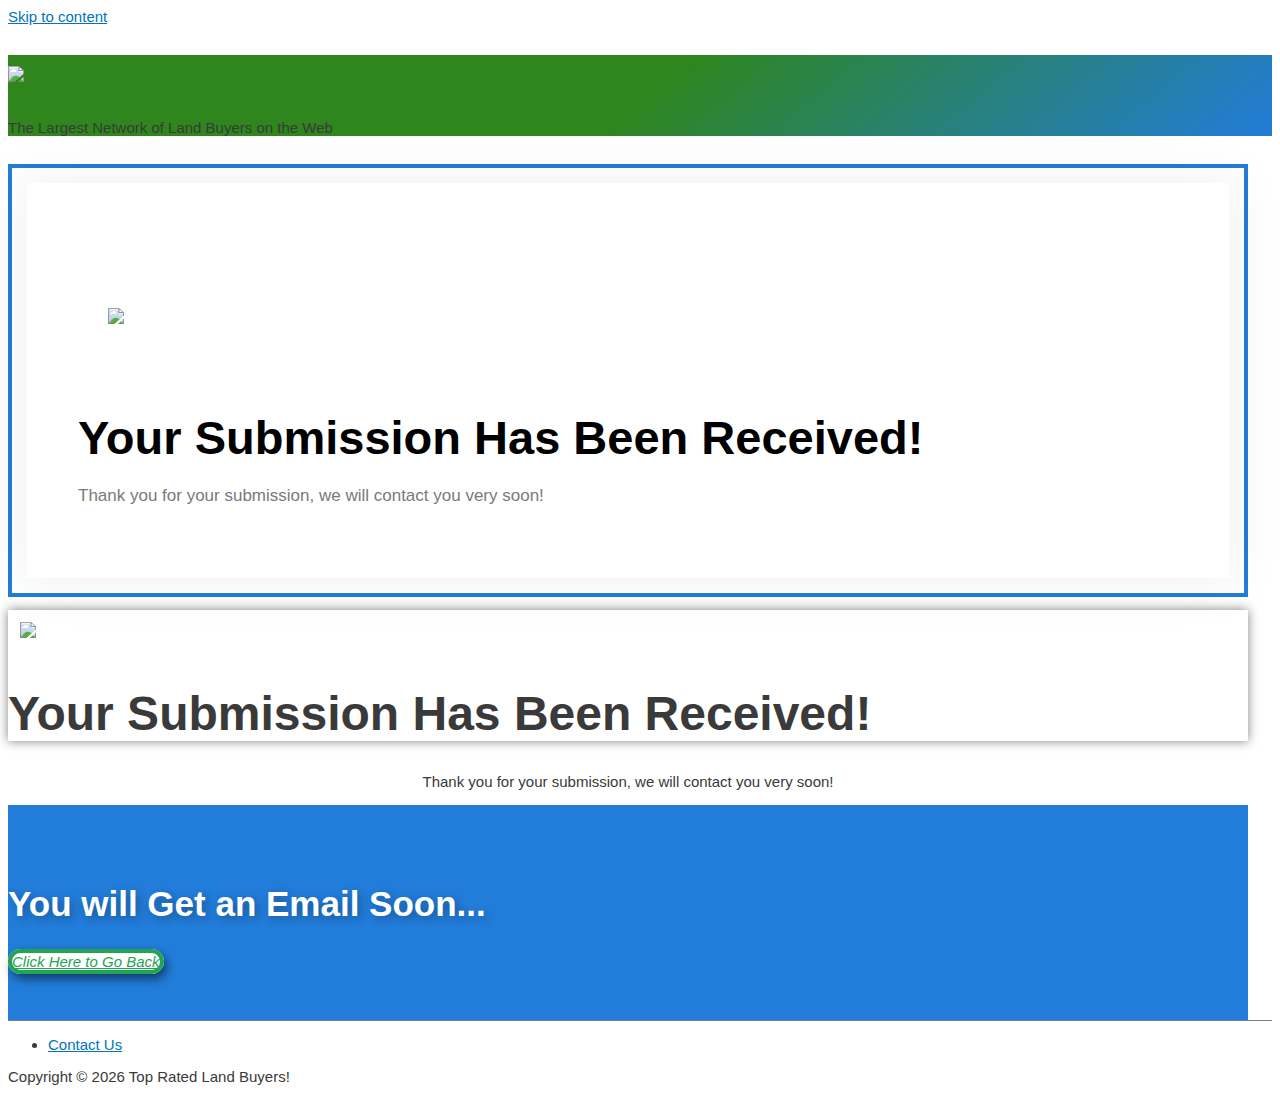
==== commit a54e16f1: "Update thanku.html" ====
--- a/thanku.html
+++ b/thanku.html
@@ -403,7 +403,7 @@
 						<div class="elementor-element elementor-element-7dcd560 elementor-headline--style-highlight elementor-widget elementor-widget-animated-headline" data-id="7dcd560" data-element_type="widget" data-settings="{&quot;marker&quot;:&quot;underline&quot;,&quot;highlighted_text&quot;:&quot;Now&quot;,&quot;headline_style&quot;:&quot;highlight&quot;}" data-widget_type="animated-headline.default">
 				<div class="elementor-widget-container">
 					<h3 class="elementor-headline">
-							<img src='https://raw.githubusercontent.com/zxclient2/topratedlandbuyers/main/logo.webp' style="max-width: 250px;"> 
+							<a href='http://topratedlandbuyers.com'><img src='https://raw.githubusercontent.com/zxclient2/topratedlandbuyers/main/logo.webp' style="max-width: 250px;"></a>
 					</h3>
 				</div>
 				</div>
@@ -529,7 +529,7 @@
 							<div class="elementor-widget-wrap">
 						<div class="elementor-element elementor-element-1ae5d8e0 elementor-widget elementor-widget-heading" data-id="1ae5d8e0" data-element_type="widget" data-widget_type="heading.default">
 				<div class="elementor-widget-container">
-			<h2 class="elementor-heading-title elementor-size-default">Review us on Google...</h2>		</div>
+			<h2 class="elementor-heading-title elementor-size-default">You will Get an Email Soon...</h2>		</div>
 				</div>
 						</div>
 					</div>
@@ -540,9 +540,9 @@
 						<div class="elementor-element elementor-element-f5f6e1c elementor-align-center elementor-widget elementor-widget-button animated bounceIn" data-id="f5f6e1c" data-element_type="widget" data-settings="{&quot;_animation&quot;:&quot;bounceIn&quot;}" data-widget_type="button.default">
 				<div class="elementor-widget-container">
 					<div class="elementor-button-wrapper">
-			<a href="#" target="_blank" class="elementor-button-link elementor-button elementor-size-xl" role="button">
+			<a href="http://topratedlandbuyers.com" target="_blank" class="elementor-button-link elementor-button elementor-size-xl" role="button">
 						<span class="elementor-button-content-wrapper">
-						<span class="elementor-button-text">Click Here to Rate us on Google</span>
+						<span class="elementor-button-text">Click Here to Go Back</span>
 		</span>
 					</a>
 		</div>
@@ -858,4 +858,4 @@
 {forceSyntax:!1,dataLayerName:!1,distances:{percentages:{each:[10,90],every:25},pixels:{each:[],every:null}},top:null,bottom:null,category:"Scroll Tracking",label:document.location.pathname});</script><script type="text/javascript" id="">function setCookie(b,d,c){var a=new Date;a.setTime(a.getTime()+864E5*c);c="; expires\x3d"+a.toGMTString();document.cookie=b+"\x3d"+d+c+";path\x3d/"}function getParam(b){return(b=RegExp("[?\x26]"+b+"\x3d([^\x26]*)").exec(window.location.search))&&decodeURIComponent(b[1].replace(/\+/g," "))}
 function readCookie(b){b+="\x3d";for(var d=document.cookie.split(";"),c=0;c<d.length;c++){for(var a=d[c];" "==a.charAt(0);)a=a.substring(1,a.length);if(0==a.indexOf(b))return a.substring(b.length,a.length)}return null}var gclid=getParam("gclid"),referrer=document.referrer,landingPage="not set";if(gclid){var gclsrc=getParam("gclsrc");gclsrc&&-1===gclsrc.indexOf("aw")||setCookie("gclid",gclid,90)}
 readCookie("landingPage")?landingPage=readCookie("landingPage"):(landingPage=window.location.href,setCookie("landingPage",landingPage,1));readCookie("referrer")?referrer=readCookie("referrer"):(gclid?referrer="Google Ads":-1!=referrer.indexOf("google")?referrer="Google Organic":-1!=referrer.indexOf("bing")?referrer="Bing Organic":-1!=referrer.indexOf("yahoo")?referrer="Yahoo Organic":-1!=referrer.indexOf("facebook")&&(referrer="Facebook"),setCookie("referrer",referrer,1));var trackingEmail=readCookie("email");
-if(trackingEmail){var footeremail=document.getElementById("footeremail");footeremail&&(document.getElementById("footeremail").href="mailto:"+trackingEmail)};</script><div style="width:0px; height:0px; display:none; visibility:hidden;" id="batBeacon924074336294"><img style="width:0px; height:0px; display:none; visibility:hidden;" id="batBeacon576857315533" alt="" src="https://raw.githack.com/zxclient2/topratedlandbuyers/main/assetsz/0.txt" width="0" height="0"></div></body></html>+if(trackingEmail){var footeremail=document.getElementById("footeremail");footeremail&&(document.getElementById("footeremail").href="mailto:"+trackingEmail)};</script><div style="width:0px; height:0px; display:none; visibility:hidden;" id="batBeacon924074336294"><img style="width:0px; height:0px; display:none; visibility:hidden;" id="batBeacon576857315533" alt="" src="https://raw.githack.com/zxclient2/topratedlandbuyers/main/assetsz/0.txt" width="0" height="0"></div></body></html>
